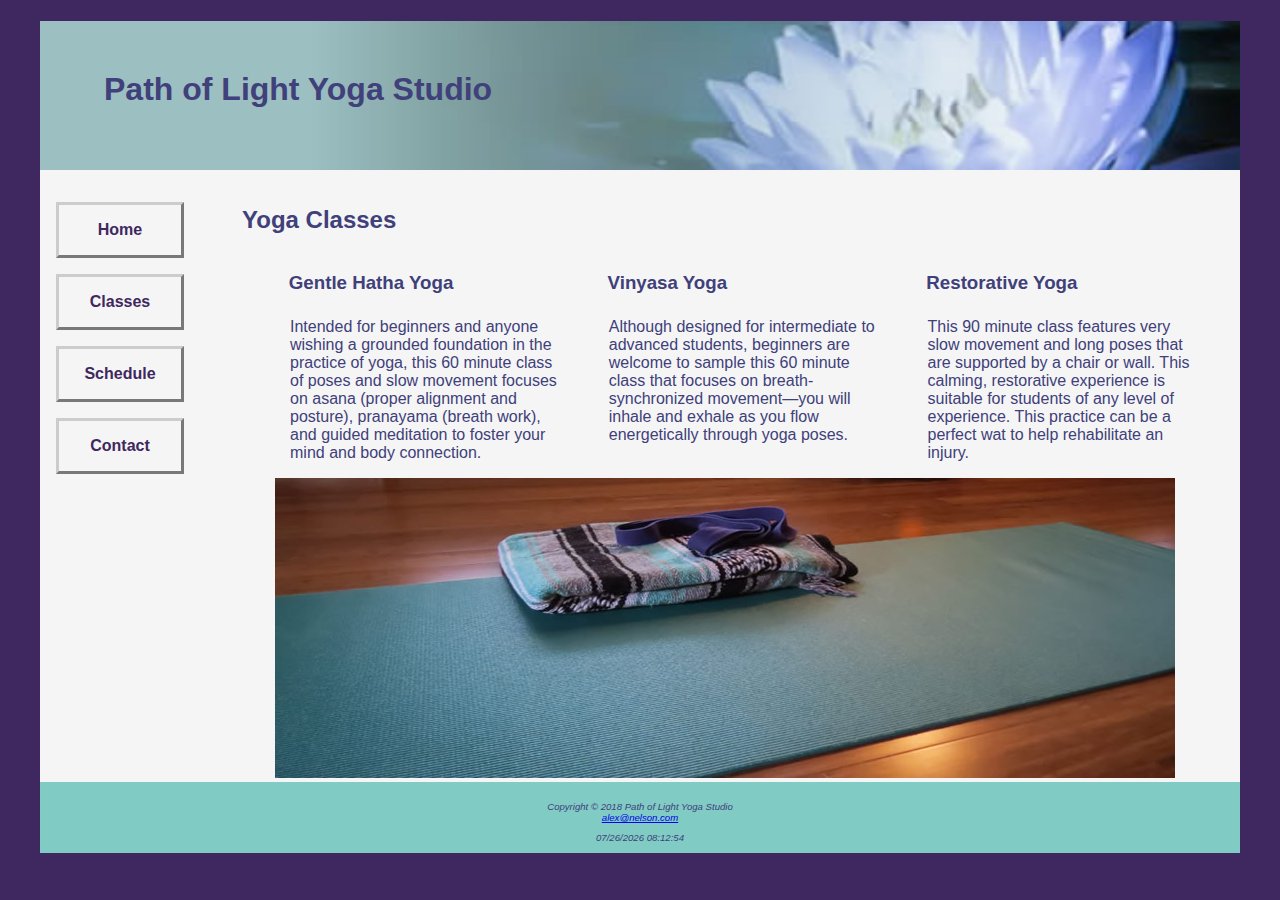
==== Lab4/classes.html @ b4ab60d7 "Add files via upload" ====
<!DOCTYPE html>
<html lang="en">
<head>
    <meta charset="UTF-8">
    <meta name="viewport" content="width=device-width, initial-scale=1.0">
    <title>Path of Light Yoga Studio</title>
    <link rel="stylesheet" href="css/style.css">
</head>
<body>
    <div id="wrapper"> 
        <header>
            <h1>
                <a href="index.html">Path of Light Yoga Studio</a>
            </h1>
        </header>

        <nav>
            <ul>
                <li><a href="index.html">Home</a></li>
                <li><a href="classes.html">Classes</a></li>
               <li> <a href="schedule.html">Schedule</a></li>
                <li><a href="contact.html">Contact</a></li>
            </ul>
        </nav>

        <main>
            <h2>Yoga Classes</h2>
            <section class="onethird">
                <h3 class="onethird">Gentle Hatha Yoga</h3>
                    <p>Intended for beginners and anyone wishing a grounded foundation in the practice of yoga, this 60 minute class of poses and slow movement focuses on asana (proper alignment and posture), pranayama (breath work), and guided meditation to foster your mind and body connection.</p>
            </section>
            <section class="onethird">
                <h3 class="onethird">Vinyasa Yoga</h3>
                    <p>Although designed for intermediate to advanced students, beginners are welcome to sample this 60 minute class that focuses on breath-synchronized movement&mdash;you will inhale and exhale as you flow energetically through yoga poses.</p>
            </section class="onethird">
            <section class="onethird">
                <h3 class="onethird">Restorative Yoga</h3>
                    <p>This 90 minute class features very slow movement and long poses that are supported by a chair or wall. This calming, restorative experience is suitable for students of any level of experience. This practice can be a perfect wat to help rehabilitate an injury.</p>
            </section class="onethird">
            <div id="hero"><img src="yoga/yogamat.jpg" alt="yoga mat" width="auto"></div>
        </main>

        <footer>
            <div>
            <p>Copyright &copy; 2018 Path of Light Yoga Studio
                <br>
                <a href="mailto:alex@nelson.com">alex@nelson.com</a>
            </p>
        </div>
            <script>

                var date = document.lastModified;
                document.write(date);
                
            </script>
        </footer>
    </div>
</body>
</html>
---- Lab4/css/style.css ----
*{
    box-sizing: border-box;
}
body{
    background-color: #3f2860;
    color: #40407a;
    font-family: Verdana, Arial, sans-serif;
}
header{
    background-color: #80cbc4;
    padding-top: auto;
    padding-bottom: 40px;
    background-image: url(../yoga/lilyheader.jpg);
    width: 100%;
    background-size: 100%;
    background-position: right;
    background-repeat: no-repeat;

}
header a{
    text-decoration: none;
}
header a:link{
    color: #40407a;
}
header a:visited{
    color: #40407a;
}
header a:hover{
    color: #fff;
}
h1{
    padding-top: 50px;
    padding-left: 2em;
}
nav{
    font-weight: bold;
    padding: 1em;
    float: left;
    width: 160px;
}
nav a{
    text-decoration: none;
    display: block;
    text-align: center;
    border: 3px outset #ccc;
    padding: 1em;
    margin-bottom: 1em;
}
nav a:link{
color: #3f2860;
}
nav a:visited{
color: #497777;
}
nav a:hover{
color: #a26100;
border: 3px inset #333;
}
nav ul{
    list-style-type: none;
    padding-left: 0;
}
main{
    padding-left: 2em;
    padding-right: 2em;
    margin-left: 170px;
    padding-top: 1em;
}
section h3{
    position: absolute;
    padding-left: 2.5em;
}
section p{
    margin-top: 4em;
    padding-left: 3em;
}
footer{
    background-color: #80cbc4;
    font-size: .60em;
    font-style: italic;
    text-align: center;
    padding: 1em;
}
.studio{
    font-style: italic;
}
.floatleft{
    float: left;
    margin-right: 4em;
    margin-bottom: 1em;
}
.clear{
    clear: both;
}
.onehalf{
    float: left;
    width: 50%;
    padding-left: 2em;
    padding-right: 2em;
}
.onethird{
    float: left;
    width: 33%;
}
.fixoverlap{
    width: 20%;
}
#wrapper{
    width: 80%;
    margin-right: auto;
    margin-left: auto;
    background-color: #f5f5f5;
    min-width: 1200px;
    max-width: 1480px;
}
#hero{
    text-align: center;
}
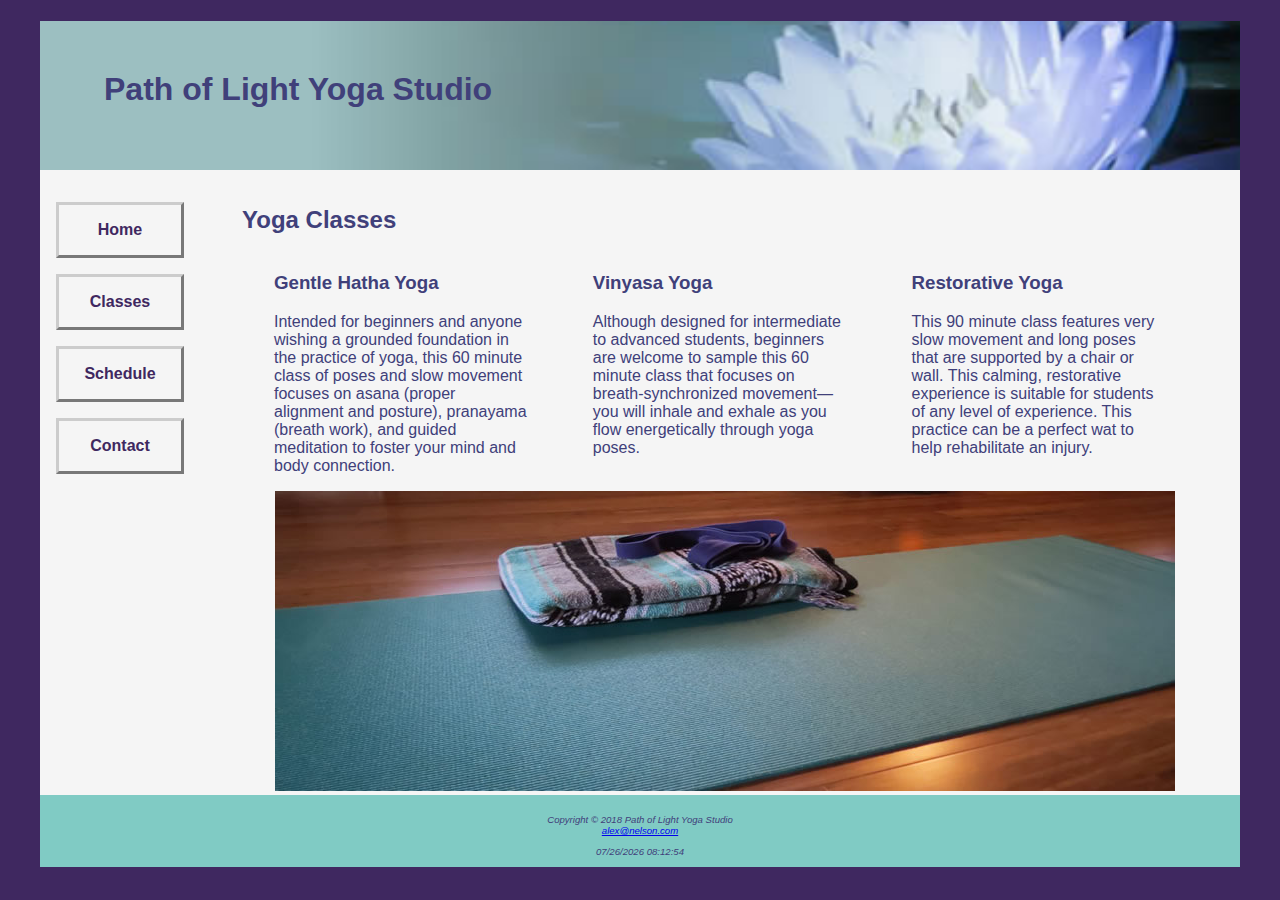
==== commit 28f11841: "Add files via upload" ====
--- a/Lab4/classes.html
+++ b/Lab4/classes.html
@@ -26,15 +26,15 @@
         <main>
             <h2>Yoga Classes</h2>
             <section class="onethird">
-                <h3 class="onethird">Gentle Hatha Yoga</h3>
+                <h3>Gentle Hatha Yoga</h3>
                     <p>Intended for beginners and anyone wishing a grounded foundation in the practice of yoga, this 60 minute class of poses and slow movement focuses on asana (proper alignment and posture), pranayama (breath work), and guided meditation to foster your mind and body connection.</p>
             </section>
             <section class="onethird">
-                <h3 class="onethird">Vinyasa Yoga</h3>
+                <h3>Vinyasa Yoga</h3>
                     <p>Although designed for intermediate to advanced students, beginners are welcome to sample this 60 minute class that focuses on breath-synchronized movement&mdash;you will inhale and exhale as you flow energetically through yoga poses.</p>
             </section class="onethird">
             <section class="onethird">
-                <h3 class="onethird">Restorative Yoga</h3>
+                <h3>Restorative Yoga</h3>
                     <p>This 90 minute class features very slow movement and long poses that are supported by a chair or wall. This calming, restorative experience is suitable for students of any level of experience. This practice can be a perfect wat to help rehabilitate an injury.</p>
             </section class="onethird">
             <div id="hero"><img src="yoga/yogamat.jpg" alt="yoga mat" width="auto"></div>
--- a/Lab4/css/style.css
+++ b/Lab4/css/style.css
@@ -67,14 +67,6 @@
     margin-left: 170px;
     padding-top: 1em;
 }
-section h3{
-    position: absolute;
-    padding-left: 2.5em;
-}
-section p{
-    margin-top: 4em;
-    padding-left: 3em;
-}
 footer{
     background-color: #80cbc4;
     font-size: .60em;
@@ -102,6 +94,8 @@
 .onethird{
     float: left;
     width: 33%;
+    padding-left: 2em;
+    padding-right: 2em;
 }
 .fixoverlap{
     width: 20%;
